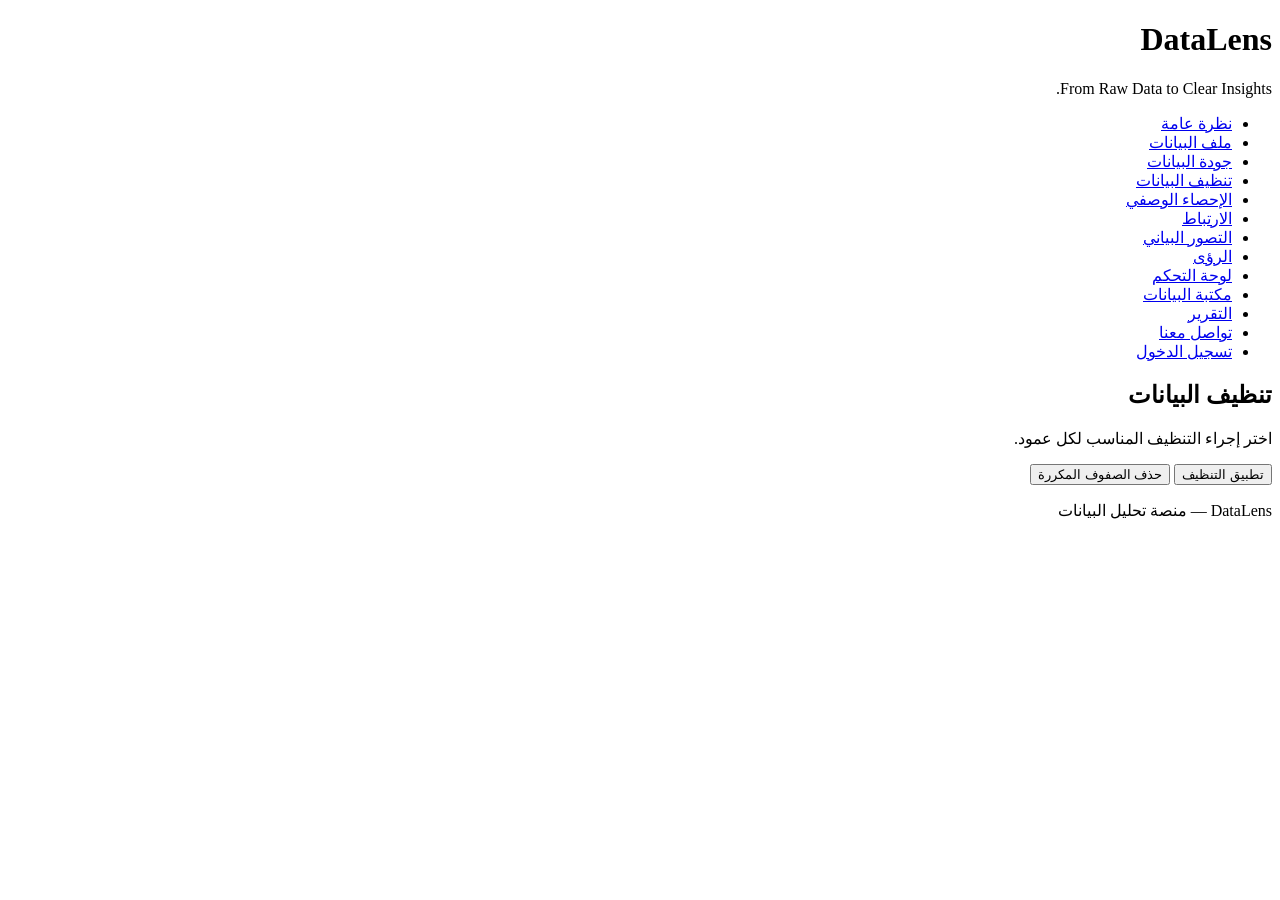
==== cleaning.html @ aa925f2c "Add files via upload" ====
<!doctype html>
<html lang="ar" dir="rtl">
<head>
  <meta charset="utf-8">
  <meta name="viewport" content="width=device-width, initial-scale=1">
  <title>DataLens — تنظيف البيانات</title>
</head>
<body>
  <header>
    <h1>DataLens</h1>
    <p>From Raw Data to Clear Insights.</p>
    <nav>
      <ul>
        <li><a href="overview.html">نظرة عامة</a></li>
        <li><a href="profile.html">ملف البيانات</a></li>
        <li><a href="quality.html">جودة البيانات</a></li>
        <li><a href="cleaning.html">تنظيف البيانات</a></li>
        <li><a href="statistics.html">الإحصاء الوصفي</a></li>
        <li><a href="correlation.html">الارتباط</a></li>
        <li><a href="visualization.html">التصور البياني</a></li>
        <li><a href="insights.html">الرؤى</a></li>
        <li><a href="dashboard.html">لوحة التحكم</a></li>
        <li><a href="datasets.html">مكتبة البيانات</a></li>
        <li><a href="report.html">التقرير</a></li>
        <li><a href="contact.html">تواصل معنا</a></li>
        <li><a href="login.html">تسجيل الدخول</a></li>
      </ul>
    </nav>
  </header>

  <main>
    <h2>تنظيف البيانات</h2>
    <section>
      <p>اختر إجراء التنظيف المناسب لكل عمود.</p>
      <button type="button">تطبيق التنظيف</button>
      <button type="button">حذف الصفوف المكررة</button>
    </section>
  </main>

  <footer>
    <p>DataLens — منصة تحليل البيانات</p>
  </footer>
</body>
</html>
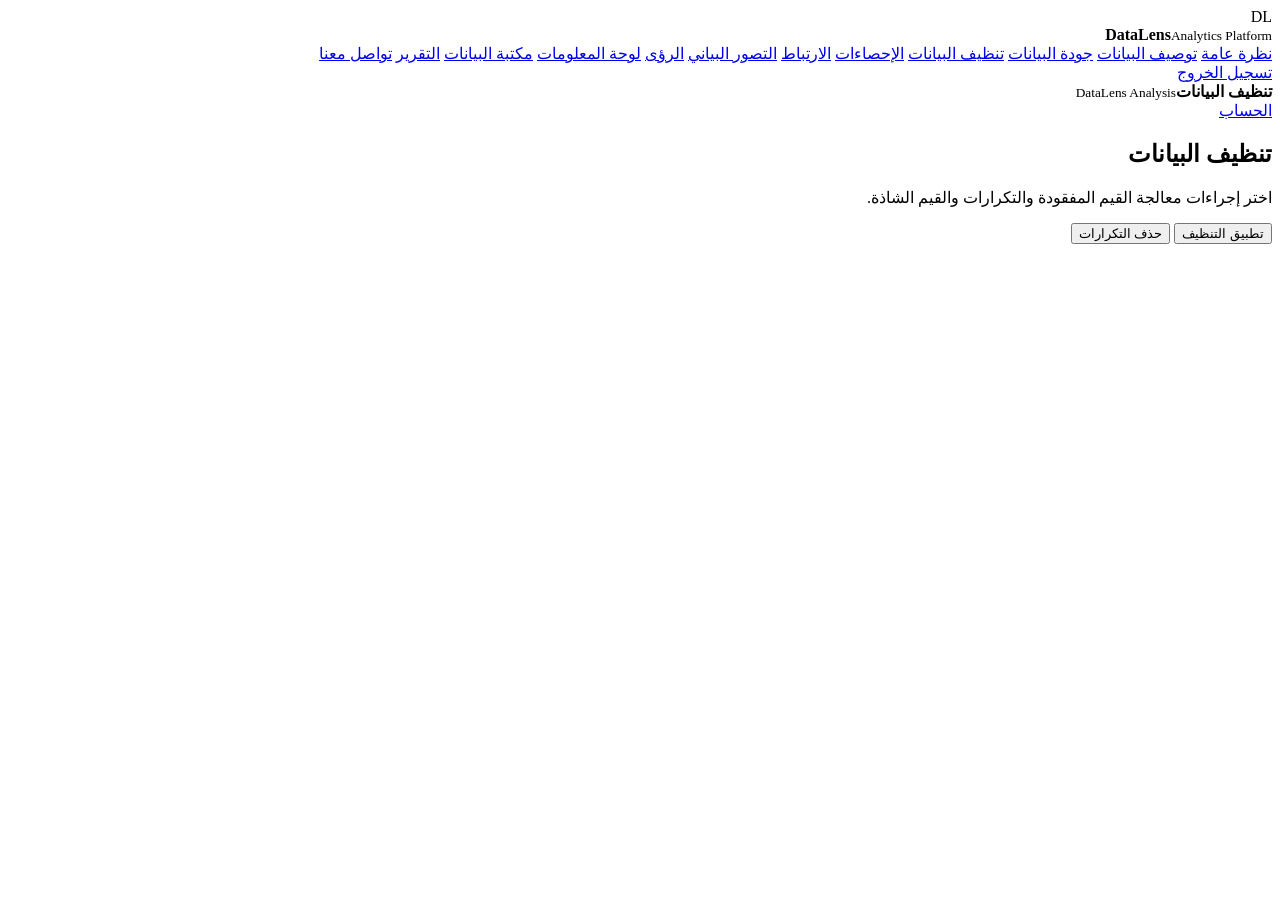
==== commit 0eac229b: "Add files via upload" ====
--- a/cleaning.html
+++ b/cleaning.html
@@ -1,44 +1,31 @@
 <!doctype html>
 <html lang="ar" dir="rtl">
 <head>
-  <meta charset="utf-8">
-  <meta name="viewport" content="width=device-width, initial-scale=1">
-  <title>DataLens — تنظيف البيانات</title>
+<meta charset="utf-8"><meta name="viewport" content="width=device-width,initial-scale=1">
+<title>DataLens — تنظيف البيانات</title>
+<link rel="stylesheet" href="css/style.css">
 </head>
 <body>
-  <header>
-    <h1>DataLens</h1>
-    <p>From Raw Data to Clear Insights.</p>
-    <nav>
-      <ul>
-        <li><a href="overview.html">نظرة عامة</a></li>
-        <li><a href="profile.html">ملف البيانات</a></li>
-        <li><a href="quality.html">جودة البيانات</a></li>
-        <li><a href="cleaning.html">تنظيف البيانات</a></li>
-        <li><a href="statistics.html">الإحصاء الوصفي</a></li>
-        <li><a href="correlation.html">الارتباط</a></li>
-        <li><a href="visualization.html">التصور البياني</a></li>
-        <li><a href="insights.html">الرؤى</a></li>
-        <li><a href="dashboard.html">لوحة التحكم</a></li>
-        <li><a href="datasets.html">مكتبة البيانات</a></li>
-        <li><a href="report.html">التقرير</a></li>
-        <li><a href="contact.html">تواصل معنا</a></li>
-        <li><a href="login.html">تسجيل الدخول</a></li>
-      </ul>
-    </nav>
-  </header>
-
-  <main>
-    <h2>تنظيف البيانات</h2>
-    <section>
-      <p>اختر إجراء التنظيف المناسب لكل عمود.</p>
-      <button type="button">تطبيق التنظيف</button>
-      <button type="button">حذف الصفوف المكررة</button>
-    </section>
-  </main>
-
-  <footer>
-    <p>DataLens — منصة تحليل البيانات</p>
-  </footer>
-</body>
-</html>
+<section class="shell">
+<aside class="sidebar">
+<div class="brand"><span class="logo">DL</span><div><b>DataLens</b><small>Analytics Platform</small></div></div>
+<nav><a class="" href="overview.html">نظرة عامة</a>
+<a class="" href="profile.html">توصيف البيانات</a>
+<a class="" href="quality.html">جودة البيانات</a>
+<a class="active" href="cleaning.html">تنظيف البيانات</a>
+<a class="" href="statistics.html">الإحصاءات</a>
+<a class="" href="correlation.html">الارتباط</a>
+<a class="" href="visualization.html">التصور البياني</a>
+<a class="" href="insights.html">الرؤى</a>
+<a class="" href="dashboard.html">لوحة المعلومات</a>
+<a class="" href="datasets.html">مكتبة البيانات</a>
+<a class="" href="report.html">التقرير</a>
+<a class="" href="contact.html">تواصل معنا</a></nav>
+<a class="danger ghost" href="login.html">تسجيل الخروج</a>
+</aside>
+<main class="main">
+<header><div><strong>تنظيف البيانات</strong><small>DataLens Analysis</small></div><div class="header-actions"><a class="ghost" href="login.html">الحساب</a></div></header>
+<div class="content"><div class="card"><h2>تنظيف البيانات</h2><p class="muted">اختر إجراءات معالجة القيم المفقودة والتكرارات والقيم الشاذة.</p><button class="primary">تطبيق التنظيف</button> <button class="ghost">حذف التكرارات</button></div></div>
+</main>
+</section>
+</body></html>
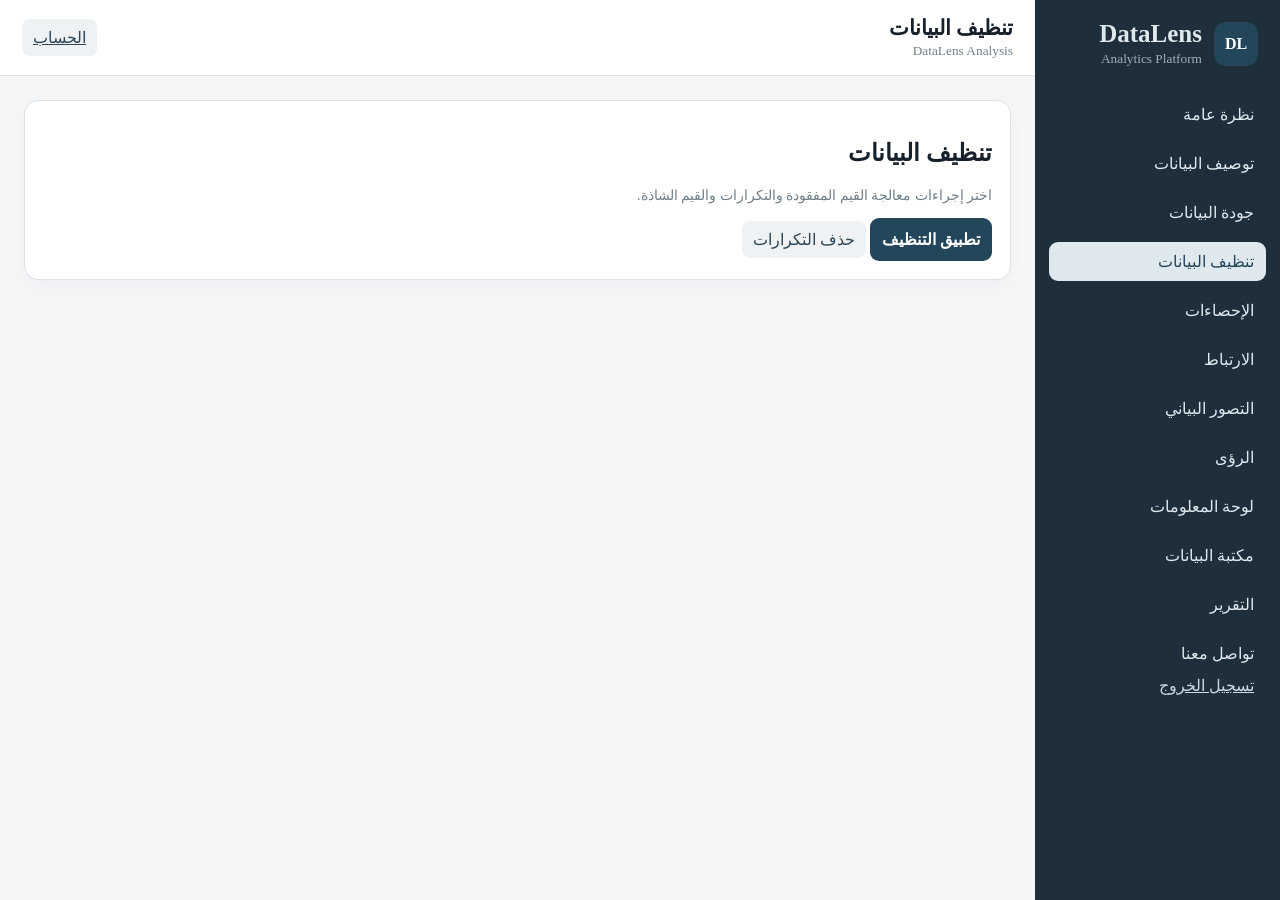
==== commit 54118318: "Fix stylesheet link in cleaning.html" ====
--- a/cleaning.html
+++ b/cleaning.html
@@ -3,7 +3,7 @@
 <head>
 <meta charset="utf-8"><meta name="viewport" content="width=device-width,initial-scale=1">
 <title>DataLens — تنظيف البيانات</title>
-<link rel="stylesheet" href="css/style.css">
+<link rel="stylesheet" href="style.css">
 </head>
 <body>
 <section class="shell">
@@ -28,4 +28,4 @@
 <div class="content"><div class="card"><h2>تنظيف البيانات</h2><p class="muted">اختر إجراءات معالجة القيم المفقودة والتكرارات والقيم الشاذة.</p><button class="primary">تطبيق التنظيف</button> <button class="ghost">حذف التكرارات</button></div></div>
 </main>
 </section>
-</body></html>+</body></html>
--- a/style.css
+++ b/style.css
@@ -0,0 +1,511 @@
+/* ============================================================
+   1) إعادة الضبط الأساسية (Reset & Base)
+   ============================================================ */
+*{
+  box-sizing:border-box
+}
+html,body{
+  margin:0;
+  min-height:100%;
+  font-family:"Times New Roman",serif;
+  background:#f4f6f8;
+  color:#17212b;
+  overflow-x:hidden
+}
+button,input,select,textarea{
+  font:inherit
+}
+button{
+  cursor:pointer;
+  border:0
+}
+.hidden{
+  display:none!important
+}
+
+/* ============================================================
+   2) صفحة تسجيل الدخول / إنشاء الحساب (Auth Page)
+   بطاقة مقسومة إلى لوحتين: هوية بصرية يمين + نموذج يسار
+   (على الموبايل تتحول إلى عمود واحد)
+   ============================================================ */
+.auth-page{
+  min-height:100vh;
+  display:grid;
+  place-items:center;
+  padding:clamp(14px,4vw,32px);
+  background:#e9eef2
+}
+.auth-card{
+  width:min(820px,100%);
+  display:grid;
+  grid-template-columns:1fr 1.25fr;
+  background:#fff;
+  border:1px solid #d8dee4;
+  border-radius:20px;
+  overflow:hidden;
+  box-shadow:0 20px 60px #17212b1f
+}
+
+/* اللوحة اليمنى/اليسرى: الهوية البصرية والوصف */
+.auth-visual{
+  background:#1e2f3b;
+  color:#dfe8ed;
+  padding:clamp(24px,4vw,42px);
+  display:flex;
+  flex-direction:column;
+  justify-content:center;
+  gap:18px;
+  position:relative
+}
+.auth-visual:before{
+  content:"";
+  position:absolute;
+  inset:0;
+  background:
+    radial-gradient(circle at 20% 15%,#ffffff14,transparent 45%),
+    radial-gradient(circle at 85% 85%,#ffffff10,transparent 40%)
+}
+.auth-visual .logo{
+  width:52px;
+  height:52px;
+  font-size:19px
+}
+.auth-visual b{
+  display:block;
+  font-size:clamp(21px,3vw,26px);
+  position:relative
+}
+.auth-visual p{
+  color:#aebac2;
+  line-height:1.7;
+  margin:0;
+  position:relative
+}
+.auth-visual ul{
+  margin:6px 0 0;
+  padding:0;
+  list-style:none;
+  display:grid;
+  gap:10px;
+  position:relative
+}
+.auth-visual li{
+  display:flex;
+  align-items:center;
+  gap:10px;
+  color:#cbd8df;
+  font-size:14px
+}
+.auth-visual li:before{
+  content:"";
+  width:6px;
+  height:6px;
+  border-radius:50%;
+  background:#7fa3b8;
+  flex-shrink:0
+}
+
+/* لوحة النموذج */
+.auth-form-panel{
+  padding:clamp(24px,4vw,42px);
+  display:flex;
+  flex-direction:column;
+  min-width:0
+}
+.auth-toolbar{
+  display:flex;
+  justify-content:flex-end;
+  gap:8px;
+  margin-bottom:22px
+}
+.auth-toolbar button{
+  padding:7px 12px;
+  font-size:13px
+}
+.brand{display:flex;
+       align-items:center;
+       gap:12px
+      }
+.brand b{
+  display:block;
+  font-size:clamp(20px,3vw,25px)
+}
+.brand small{
+  display:block;
+  color:#6c7883;
+  margin-top:3px
+}
+.logo{
+  width:44px;
+  height:44px;
+  border-radius:12px;
+  background:#24465b;
+  color:#fff;
+  display:grid;
+  place-items:center;
+  font-weight:bold;
+  flex-shrink:0
+}
+.auth-tabs{
+  display:flex;
+  margin:6px 0 20px;
+  border-bottom:1px solid #ddd
+}
+.auth-tabs button{
+  background:none;
+  padding:12px 18px;
+  color:#68737c
+}
+.auth-tabs button.active{
+  color:#24465b;
+  border-bottom:2px solid #24465b
+}
+
+/* ============================================================
+   3) عناصر النماذج (Forms & Inputs)
+   ============================================================ */
+form{
+  display:grid;
+  gap:14px
+}
+label{
+  display:grid;
+  gap:6px;
+  font-weight:bold
+}
+input,select,textarea{
+  width:100%;
+  padding:11px 12px;
+  border:1px solid #ccd4da;
+  border-radius:9px;
+  background:#fff;
+  color:inherit;
+  outline:none;
+  font-size:16px
+}
+input:focus,select:focus,textarea:focus{
+  border-color:#53758a;
+  box-shadow:0 0 0 3px #53758a18
+}
+.primary{
+  background:#24465b;
+  color:#fff;
+  padding:12px;
+  border-radius:9px;
+  font-weight:bold
+}
+.muted{
+  color:#71808a;
+  font-size:14px
+}
+
+/* ============================================================
+   4) الهيكل العام للتطبيق (App Shell: Sidebar + Main)
+   ============================================================ */
+.shell{
+  min-height:100vh;
+  display:flex
+}
+.sidebar{
+  width:245px;
+  max-width:80vw;
+  background:#1e2f3b;
+  color:#dfe8ed;
+  padding:20px 14px;
+  position:fixed;
+  inset:0 0 0 auto;
+  z-index:20;
+  overflow:auto
+}
+.sidebar .brand{
+  margin:0 8px 25px
+}
+.sidebar .brand small{
+  color:#9fb0ba
+}
+.sidebar nav{
+  display:grid;
+  gap:4px
+}
+.sidebar nav button,.sidebar .ghost{
+  background:transparent;
+  color:#cbd8df;
+  text-align:left;
+  padding:11px 12px;
+  border-radius:8px;
+  width:100%
+}
+.sidebar nav button.active,
+.sidebar nav button:hover{
+  background:#2d4656;
+  color:#ffffff
+}
+.sidebar .danger{
+  margin-top:20px
+}
+.main{
+  margin-right:245px;
+  width:calc(100% - 245px);
+  min-width:0
+}
+
+/* ============================================================
+   5) الترويسة العلوية (Header)
+   ============================================================ */
+header{
+  height:76px;
+  background:#fff;
+  border-bottom:1px solid #dce2e6;
+  display:flex;
+  align-items:center;
+  gap:16px;
+  padding:12px 22px;
+  position:sticky;
+  top:0;
+  z-index:10
+}
+header>div:first-of-type{flex:1;min-width:0}
+header strong{
+  display:block;
+  font-size:clamp(17px,2.2vw,21px);
+  white-space:nowrap;
+  overflow:hidden;
+  text-overflow:ellipsis
+}
+header small{
+  color:#73808a
+}
+.header-actions{
+  display:flex;
+  align-items:center;
+  gap:7px;
+  flex-shrink:0
+}
+.ghost{
+  background:#eef2f4;
+  color:#304553;
+  padding:9px 11px;
+  border-radius:8px
+}
+.upload-mini{
+  background:#24465b;
+  color:#fff;
+  padding:9px 12px;
+  border-radius:8px;
+  cursor:pointer
+}
+.upload-mini input{
+  display:none
+}
+.icon{
+  display:none;
+  background:transparent;
+  font-size:22px
+}
+
+/* ============================================================
+   6) منطقة المحتوى الرئيسية (Content & Hero)
+   ============================================================ */
+.content{
+  padding:clamp(14px,3vw,24px);
+  max-width:1500px;
+  margin:auto
+}
+.hero{
+  background:#fff;
+  border:1px solid #dce2e6;
+  border-radius:16px;
+  padding:clamp(16px,3vw,24px);
+  margin-bottom:18px
+}
+.hero h1{
+  margin:0 0 7px;
+  font-size:clamp(22px,4vw,30px)
+}
+
+/* ============================================================
+   7) الشبكة والبطاقات والمقاييس (Grid, Cards & Metrics)
+   ============================================================ */
+.grid{display:grid;grid-template-columns:repeat(auto-fit,minmax(200px,1fr));gap:14px}
+.card{background:#fff;border:1px solid #dce2e6;border-radius:14px;padding:18px;box-shadow:0 5px 18px #18273308;min-width:0}
+.metric .value{font-size:clamp(22px,3vw,28px);font-weight:bold;margin-top:8px}
+.metric .label{color:#6c7983}
+.section-title{display:flex;align-items:center;justify-content:space-between;gap:8px;flex-wrap:wrap;margin:20px 0 10px}
+.section-title h2{margin:0;font-size:20px}
+
+/* ============================================================
+   8) الجداول والشارات (Tables & Badges)
+   ============================================================ */
+.table-wrap{overflow-x:auto;-webkit-overflow-scrolling:touch;border:1px solid #dce2e6;border-radius:12px;background:#fff}
+.data-table,.corr-table{width:100%;border-collapse:collapse;min-width:680px}
+.data-table th,.data-table td,.corr-table th,.corr-table td{padding:10px 12px;border-bottom:1px solid #e7ebee;text-align:right}
+.data-table th,.corr-table th{background:#f1f4f6}
+.badge{display:inline-block;padding:4px 8px;border-radius:999px;font-size:13px}
+.good{background:#dcefe4;color:#21633c}
+.warn{background:#fff0cc;color:#815b08}
+.bad{background:#f8dddd;color:#8b3030}
+
+/* ============================================================
+   9) عناصر متفرقة: أزرار، حلقة الجودة، الرسوم، الصندوق (Misc Components)
+   ============================================================ */
+.actions{display:flex;gap:8px;flex-wrap:wrap}
+.quality-ring{width:150px;height:150px;max-width:100%;border-radius:50%;display:grid;place-items:center;background:conic-gradient(#3d7658 var(--score),#e4e9ec 0);position:relative}
+.quality-ring:after{content:"";position:absolute;width:112px;height:112px;background:#fff;border-radius:50%}
+.quality-ring strong{position:relative;z-index:1;font-size:30px}
+.chart-card{min-height:340px}
+.chart-box{height:290px;position:relative;max-width:100%}
+.chart-box.large{height:380px}
+.two{display:grid;grid-template-columns:1fr 1fr;gap:16px}
+.three{display:grid;grid-template-columns:repeat(3,1fr);gap:14px}
+.form-grid{display:grid;grid-template-columns:repeat(3,1fr);gap:12px}
+.insight{border-left:4px solid #53758a;padding:14px;background:#f8fafb;border-radius:8px;margin-bottom:9px}
+.rtl .insight{border-left:0;border-right:4px solid #53758a}
+.heatmap td{min-width:70px;text-align:center}
+.contact-card{max-width:700px}
+.danger{background:#f8dddd;color:#8b3030;padding:9px 11px;border-radius:8px}
+.data-table td.actions{display:flex;gap:6px;flex-wrap:wrap;border-bottom:1px solid #e7ebee}
+.toast{position:fixed;right:20px;bottom:20px;left:20px;margin:auto;max-width:320px;background:#233b4b;color:#fff;padding:12px 16px;border-radius:9px;transform:translateY(100px);opacity:0;transition:.25s;z-index:100}
+.toast.show{transform:none;opacity:1}
+.print-only{display:none}
+img,svg,video,canvas{max-width:100%;height:auto}
+
+/* ============================================================
+   10) الوضع الداكن (Dark Mode)
+   ============================================================ */
+.dark{background:#12191f;color:#e7edf1}
+.dark .auth-page{background:#10171c}
+.dark .auth-card,.dark .hero,.dark .card,.dark .table-wrap,.dark header{background:#19232b;border-color:#2b3a43}
+.dark .auth-visual{background:#101820}
+.dark input,.dark select,.dark textarea{background:#121a20;color:#e7edf1;border-color:#354650}
+.dark .data-table th,.dark .corr-table th{background:#22313b}
+.dark .data-table td,.dark .corr-table td{border-color:#293840}
+.dark .danger{background:#3a2323;color:#f3a9a9}
+.dark .muted,.dark header small,.dark .metric .label{color:#9daab2}
+.dark .ghost{background:#24343f;color:#dce6eb}
+.dark .insight{background:#202d35}
+.dark .quality-ring:after{background:#19232b}
+.dark .sidebar{background:#0f1a21}
+.dark .auth-tabs{border-color:#33424b}
+.dark .auth-tabs button{color:#aebbc3}
+.dark .content{color:#e7edf1}
+
+/* ============================================================
+   11) الاستجابة للشاشات المختلفة (Responsive Breakpoints)
+   شاشات كبيرة جدًا / ديسكتوب واسع / لابتوب / تابلت أفقي / تابلت وموبايل كبير / موبايل صغير
+   ============================================================ */
+
+/* شاشات واسعة جدًا (ديسكتوب كبير / TV) — يمنع تمدد المحتوى بشكل مبالغ فيه */
+@media(min-width:1600px){
+  .content{max-width:1700px}
+}
+
+/* لابتوب صغير وتابلت أفقي */
+@media(max-width:1050px){.grid{grid-template-columns:repeat(2,1fr)}
+                         .two{grid-template-columns:1fr}
+                         .form-grid,.three{grid-template-columns:1fr 1fr}
+                         .header-actions{gap:4px}
+                         .header-actions .ghost:nth-last-child(1){display:none}}
+
+/* تابلت (عمودي) — نطاق وسيط بين اللابتوب والموبايل */
+@media(max-width:900px){
+  .sidebar{width:210px}
+  .main{margin-right:210px;width:calc(100% - 210px)}
+  .form-grid,.three{grid-template-columns:1fr}
+  .hero h1{font-size:clamp(20px,3.5vw,26px)}
+}
+
+/* موبايل وتابلت صغير */
+@media(max-width:760px){.sidebar{transform:translateX(110%);right:0;left:auto;width:260px;transition:.25s}
+                        .sidebar.open{transform:none}
+                        .main{margin:0;width:100%}
+                        .icon{display:block}
+                        .header-actions{margin-left:auto}
+                        .header-actions .upload-mini,.header-actions #sampleBtn{display:none}
+                        .content{padding:14px}
+                        .grid,.form-grid,.three{grid-template-columns:1fr}
+                        header{padding:10px 14px}
+                        .hero h1{font-size:24px}
+                        .quality-ring{margin:auto}
+                        .sidebar nav button{text-align:right}
+                        .sidebar .ghost{text-align:right}}
+
+/* بطاقة تسجيل الدخول تترص عمود واحد على الموبايل */
+@media(max-width:640px){
+  .auth-card{grid-template-columns:1fr}
+  .auth-visual{padding:26px;gap:12px}
+  .auth-visual ul{display:none}
+}
+
+/* موبايل صغير جدًا (أقل من 380px) */
+@media(max-width:380px){
+  .header-actions .ghost{padding:8px}
+  .hero{padding:14px}
+  .card{padding:12px}
+}
+
+/* أجهزة اللمس — تكبير مساحة الأزرار لسهولة الضغط بالإصبع */
+@media(hover:none) and (pointer:coarse){
+  .sidebar nav button,.ghost,.upload-mini,.primary,.auth-tabs button{
+    min-height:44px
+  }
+}
+
+/* ============================================================
+   12) وضع الطباعة (Print Mode)
+   ============================================================ */
+@media print{.sidebar,header{display:none!important}
+             .main{margin:0;width:100%}
+             .content{padding:0}
+             .print-only{display:block}
+             .no-print{display:none!important}
+             .card,.hero{box-shadow:none;border:1px solid #bbb}}
+
+/* ============================================================
+   13) تعديلات اتجاه اليسار لليمين LTR
+   نفس ترتيب ظهور العناصر المقابلة لها في الأقسام أعلاه:
+   الشريط الجانبي (4) ثم الرئيسي (4) ثم أزرار التنقل (4)
+   ثم الجداول (8) ثم صندوق الملاحظة insight (9) ثم الاستجابة (11)
+   ============================================================ */
+[dir=ltr] .sidebar{left:0;right:auto}
+[dir=ltr] .main{margin-left:245px;margin-right:0}
+[dir=ltr] .sidebar nav button{text-align:left}
+[dir=ltr] .data-table th,[dir=ltr] .data-table td,
+[dir=ltr] .corr-table th,[dir=ltr] .corr-table td{text-align:left}
+[dir=ltr] .insight{border-left:4px solid #53758a;border-right:0}
+@media(max-width:900px){
+  [dir=ltr] .main{margin-left:210px;margin-right:0}
+}
+@media(max-width:760px){[dir=ltr] .main{margin:0}
+                        [dir=ltr] .sidebar{left:0;right:auto;transform:translateX(-110%)}
+                        [dir=ltr] .sidebar.open{transform:none}}
+
+
+/* Stage 2: static multi-page HTML navigation */
+.sidebar nav a{
+  display:block;
+  width:100%;
+  text-decoration:none;
+  color:inherit;
+  padding:10px 12px;
+  border-radius:9px;
+  margin:3px 0;
+}
+.sidebar nav a:hover,.sidebar nav a.active{
+  background:#dfe8ed;
+  color:#24465b;
+}
+.dark .sidebar nav a:hover,.dark .sidebar nav a.active{
+  background:#243743;
+  color:#fff;
+}
+.static-placeholder{
+  min-height:180px;
+  display:grid;
+  place-items:center;
+  text-align:center;
+}
+.auth-switch{
+  margin-top:14px;
+  text-align:center;
+}
+.auth-switch a{color:#24465b;font-weight:bold}
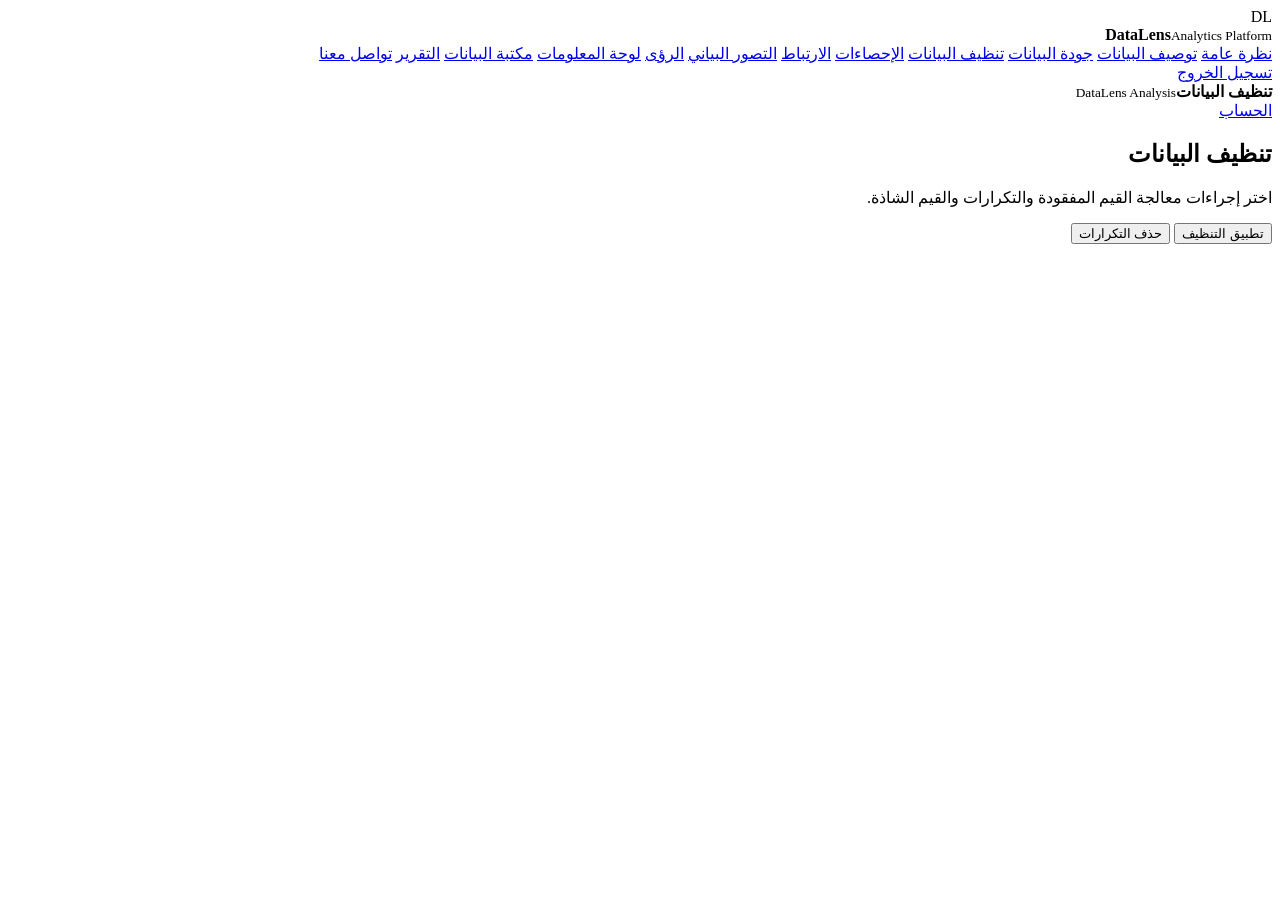
==== commit 974aaafd: "Add files via upload" ====
--- a/cleaning.html
+++ b/cleaning.html
@@ -3,7 +3,7 @@
 <head>
 <meta charset="utf-8"><meta name="viewport" content="width=device-width,initial-scale=1">
 <title>DataLens — تنظيف البيانات</title>
-<link rel="stylesheet" href="style.css">
+<link rel="stylesheet" href="css/style.css">
 </head>
 <body>
 <section class="shell">
@@ -28,4 +28,4 @@
 <div class="content"><div class="card"><h2>تنظيف البيانات</h2><p class="muted">اختر إجراءات معالجة القيم المفقودة والتكرارات والقيم الشاذة.</p><button class="primary">تطبيق التنظيف</button> <button class="ghost">حذف التكرارات</button></div></div>
 </main>
 </section>
-</body></html>
+</body></html>
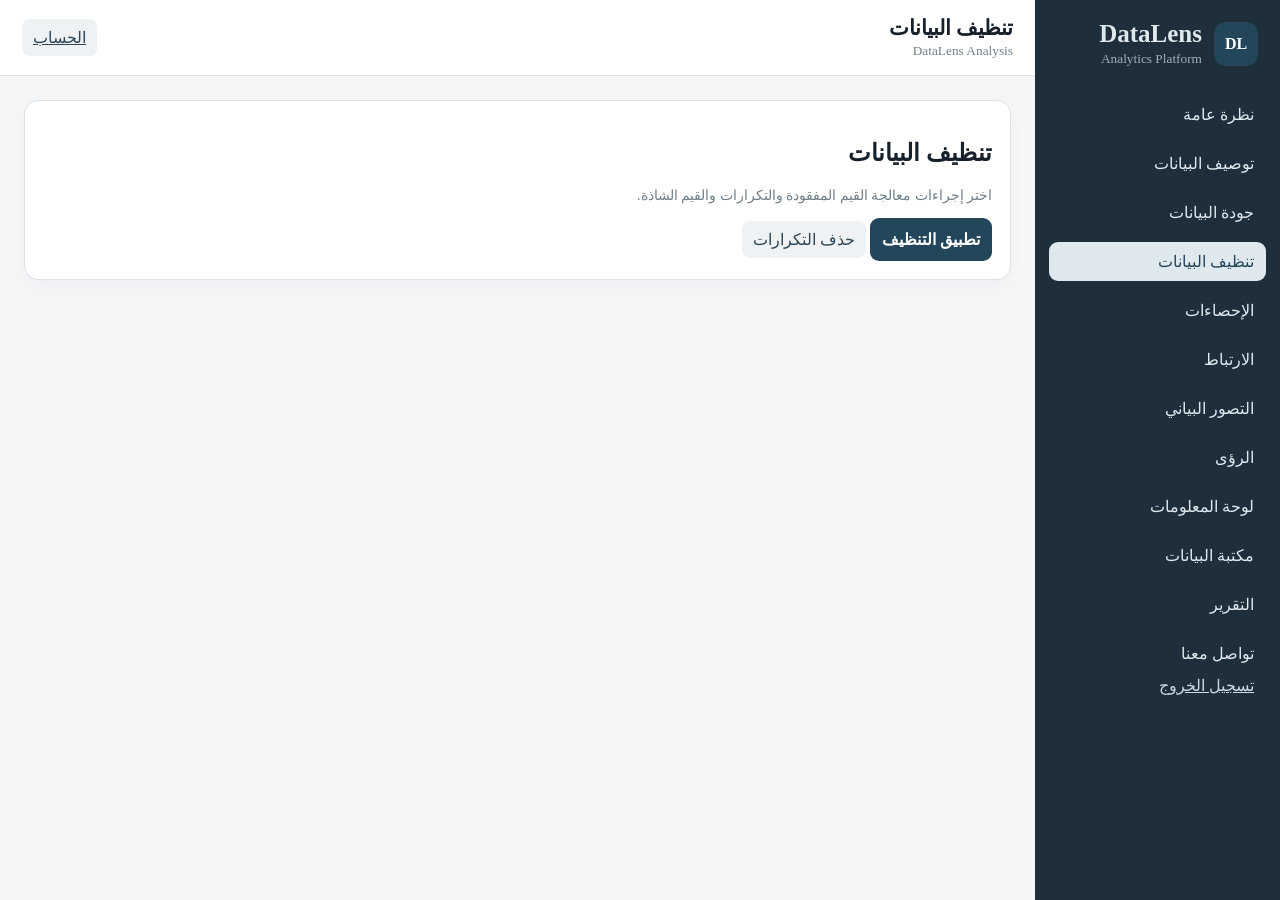
==== commit f1c9553e: "Refactor HTML structure and improve formatting" ====
--- a/cleaning.html
+++ b/cleaning.html
@@ -8,7 +8,11 @@
 <body>
 <section class="shell">
 <aside class="sidebar">
-<div class="brand"><span class="logo">DL</span><div><b>DataLens</b><small>Analytics Platform</small></div></div>
+<div class="brand">
+  <span class="logo">DL</span>
+  <div><b>DataLens</b><small>Analytics Platform</small>
+  </div>
+</div>
 <nav><a class="" href="overview.html">نظرة عامة</a>
 <a class="" href="profile.html">توصيف البيانات</a>
 <a class="" href="quality.html">جودة البيانات</a>
@@ -24,8 +28,24 @@
 <a class="danger ghost" href="login.html">تسجيل الخروج</a>
 </aside>
 <main class="main">
-<header><div><strong>تنظيف البيانات</strong><small>DataLens Analysis</small></div><div class="header-actions"><a class="ghost" href="login.html">الحساب</a></div></header>
-<div class="content"><div class="card"><h2>تنظيف البيانات</h2><p class="muted">اختر إجراءات معالجة القيم المفقودة والتكرارات والقيم الشاذة.</p><button class="primary">تطبيق التنظيف</button> <button class="ghost">حذف التكرارات</button></div></div>
+<header>
+  <div>
+    <strong>تنظيف البيانات</strong><small>DataLens Analysis</small>
+  </div>
+  <div class="header-actions">
+    <a class="ghost" href="login.html">الحساب</a>
+  </div>
+</header>
+<div class="content">
+  <div class="card">
+    <h2>تنظيف البيانات</h2>
+    <p class="muted">اختر إجراءات معالجة القيم المفقودة والتكرارات والقيم الشاذة.</p>
+    <button class="primary">تطبيق التنظيف</button> 
+    <button class="ghost">حذف التكرارات</button>
+  </div>
+</div>
 </main>
 </section>
-</body></html>+  <script src="js/script.js"></script>
+</body>
+</html>
--- a/css/style.css
+++ b/css/style.css
@@ -0,0 +1,511 @@
+/* ============================================================
+   1) إعادة الضبط الأساسية (Reset & Base)
+   ============================================================ */
+*{
+  box-sizing:border-box
+}
+html,body{
+  margin:0;
+  min-height:100%;
+  font-family:"Times New Roman",serif;
+  background:#f4f6f8;
+  color:#17212b;
+  overflow-x:hidden
+}
+button,input,select,textarea{
+  font:inherit
+}
+button{
+  cursor:pointer;
+  border:0
+}
+.hidden{
+  display:none!important
+}
+
+/* ============================================================
+   2) صفحة تسجيل الدخول / إنشاء الحساب (Auth Page)
+   بطاقة مقسومة إلى لوحتين: هوية بصرية يمين + نموذج يسار
+   (على الموبايل تتحول إلى عمود واحد)
+   ============================================================ */
+.auth-page{
+  min-height:100vh;
+  display:grid;
+  place-items:center;
+  padding:clamp(14px,4vw,32px);
+  background:#e9eef2
+}
+.auth-card{
+  width:min(820px,100%);
+  display:grid;
+  grid-template-columns:1fr 1.25fr;
+  background:#fff;
+  border:1px solid #d8dee4;
+  border-radius:20px;
+  overflow:hidden;
+  box-shadow:0 20px 60px #17212b1f
+}
+
+/* اللوحة اليمنى/اليسرى: الهوية البصرية والوصف */
+.auth-visual{
+  background:#1e2f3b;
+  color:#dfe8ed;
+  padding:clamp(24px,4vw,42px);
+  display:flex;
+  flex-direction:column;
+  justify-content:center;
+  gap:18px;
+  position:relative
+}
+.auth-visual:before{
+  content:"";
+  position:absolute;
+  inset:0;
+  background:
+    radial-gradient(circle at 20% 15%,#ffffff14,transparent 45%),
+    radial-gradient(circle at 85% 85%,#ffffff10,transparent 40%)
+}
+.auth-visual .logo{
+  width:52px;
+  height:52px;
+  font-size:19px
+}
+.auth-visual b{
+  display:block;
+  font-size:clamp(21px,3vw,26px);
+  position:relative
+}
+.auth-visual p{
+  color:#aebac2;
+  line-height:1.7;
+  margin:0;
+  position:relative
+}
+.auth-visual ul{
+  margin:6px 0 0;
+  padding:0;
+  list-style:none;
+  display:grid;
+  gap:10px;
+  position:relative
+}
+.auth-visual li{
+  display:flex;
+  align-items:center;
+  gap:10px;
+  color:#cbd8df;
+  font-size:14px
+}
+.auth-visual li:before{
+  content:"";
+  width:6px;
+  height:6px;
+  border-radius:50%;
+  background:#7fa3b8;
+  flex-shrink:0
+}
+
+/* لوحة النموذج */
+.auth-form-panel{
+  padding:clamp(24px,4vw,42px);
+  display:flex;
+  flex-direction:column;
+  min-width:0
+}
+.auth-toolbar{
+  display:flex;
+  justify-content:flex-end;
+  gap:8px;
+  margin-bottom:22px
+}
+.auth-toolbar button{
+  padding:7px 12px;
+  font-size:13px
+}
+.brand{display:flex;
+       align-items:center;
+       gap:12px
+      }
+.brand b{
+  display:block;
+  font-size:clamp(20px,3vw,25px)
+}
+.brand small{
+  display:block;
+  color:#6c7883;
+  margin-top:3px
+}
+.logo{
+  width:44px;
+  height:44px;
+  border-radius:12px;
+  background:#24465b;
+  color:#fff;
+  display:grid;
+  place-items:center;
+  font-weight:bold;
+  flex-shrink:0
+}
+.auth-tabs{
+  display:flex;
+  margin:6px 0 20px;
+  border-bottom:1px solid #ddd
+}
+.auth-tabs button{
+  background:none;
+  padding:12px 18px;
+  color:#68737c
+}
+.auth-tabs button.active{
+  color:#24465b;
+  border-bottom:2px solid #24465b
+}
+
+/* ============================================================
+   3) عناصر النماذج (Forms & Inputs)
+   ============================================================ */
+form{
+  display:grid;
+  gap:14px
+}
+label{
+  display:grid;
+  gap:6px;
+  font-weight:bold
+}
+input,select,textarea{
+  width:100%;
+  padding:11px 12px;
+  border:1px solid #ccd4da;
+  border-radius:9px;
+  background:#fff;
+  color:inherit;
+  outline:none;
+  font-size:16px
+}
+input:focus,select:focus,textarea:focus{
+  border-color:#53758a;
+  box-shadow:0 0 0 3px #53758a18
+}
+.primary{
+  background:#24465b;
+  color:#fff;
+  padding:12px;
+  border-radius:9px;
+  font-weight:bold
+}
+.muted{
+  color:#71808a;
+  font-size:14px
+}
+
+/* ============================================================
+   4) الهيكل العام للتطبيق (App Shell: Sidebar + Main)
+   ============================================================ */
+.shell{
+  min-height:100vh;
+  display:flex
+}
+.sidebar{
+  width:245px;
+  max-width:80vw;
+  background:#1e2f3b;
+  color:#dfe8ed;
+  padding:20px 14px;
+  position:fixed;
+  inset:0 0 0 auto;
+  z-index:20;
+  overflow:auto
+}
+.sidebar .brand{
+  margin:0 8px 25px
+}
+.sidebar .brand small{
+  color:#9fb0ba
+}
+.sidebar nav{
+  display:grid;
+  gap:4px
+}
+.sidebar nav button,.sidebar .ghost{
+  background:transparent;
+  color:#cbd8df;
+  text-align:left;
+  padding:11px 12px;
+  border-radius:8px;
+  width:100%
+}
+.sidebar nav button.active,
+.sidebar nav button:hover{
+  background:#2d4656;
+  color:#ffffff
+}
+.sidebar .danger{
+  margin-top:20px
+}
+.main{
+  margin-right:245px;
+  width:calc(100% - 245px);
+  min-width:0
+}
+
+/* ============================================================
+   5) الترويسة العلوية (Header)
+   ============================================================ */
+header{
+  height:76px;
+  background:#fff;
+  border-bottom:1px solid #dce2e6;
+  display:flex;
+  align-items:center;
+  gap:16px;
+  padding:12px 22px;
+  position:sticky;
+  top:0;
+  z-index:10
+}
+header>div:first-of-type{flex:1;min-width:0}
+header strong{
+  display:block;
+  font-size:clamp(17px,2.2vw,21px);
+  white-space:nowrap;
+  overflow:hidden;
+  text-overflow:ellipsis
+}
+header small{
+  color:#73808a
+}
+.header-actions{
+  display:flex;
+  align-items:center;
+  gap:7px;
+  flex-shrink:0
+}
+.ghost{
+  background:#eef2f4;
+  color:#304553;
+  padding:9px 11px;
+  border-radius:8px
+}
+.upload-mini{
+  background:#24465b;
+  color:#fff;
+  padding:9px 12px;
+  border-radius:8px;
+  cursor:pointer
+}
+.upload-mini input{
+  display:none
+}
+.icon{
+  display:none;
+  background:transparent;
+  font-size:22px
+}
+
+/* ============================================================
+   6) منطقة المحتوى الرئيسية (Content & Hero)
+   ============================================================ */
+.content{
+  padding:clamp(14px,3vw,24px);
+  max-width:1500px;
+  margin:auto
+}
+.hero{
+  background:#fff;
+  border:1px solid #dce2e6;
+  border-radius:16px;
+  padding:clamp(16px,3vw,24px);
+  margin-bottom:18px
+}
+.hero h1{
+  margin:0 0 7px;
+  font-size:clamp(22px,4vw,30px)
+}
+
+/* ============================================================
+   7) الشبكة والبطاقات والمقاييس (Grid, Cards & Metrics)
+   ============================================================ */
+.grid{display:grid;grid-template-columns:repeat(auto-fit,minmax(200px,1fr));gap:14px}
+.card{background:#fff;border:1px solid #dce2e6;border-radius:14px;padding:18px;box-shadow:0 5px 18px #18273308;min-width:0}
+.metric .value{font-size:clamp(22px,3vw,28px);font-weight:bold;margin-top:8px}
+.metric .label{color:#6c7983}
+.section-title{display:flex;align-items:center;justify-content:space-between;gap:8px;flex-wrap:wrap;margin:20px 0 10px}
+.section-title h2{margin:0;font-size:20px}
+
+/* ============================================================
+   8) الجداول والشارات (Tables & Badges)
+   ============================================================ */
+.table-wrap{overflow-x:auto;-webkit-overflow-scrolling:touch;border:1px solid #dce2e6;border-radius:12px;background:#fff}
+.data-table,.corr-table{width:100%;border-collapse:collapse;min-width:680px}
+.data-table th,.data-table td,.corr-table th,.corr-table td{padding:10px 12px;border-bottom:1px solid #e7ebee;text-align:right}
+.data-table th,.corr-table th{background:#f1f4f6}
+.badge{display:inline-block;padding:4px 8px;border-radius:999px;font-size:13px}
+.good{background:#dcefe4;color:#21633c}
+.warn{background:#fff0cc;color:#815b08}
+.bad{background:#f8dddd;color:#8b3030}
+
+/* ============================================================
+   9) عناصر متفرقة: أزرار، حلقة الجودة، الرسوم، الصندوق (Misc Components)
+   ============================================================ */
+.actions{display:flex;gap:8px;flex-wrap:wrap}
+.quality-ring{width:150px;height:150px;max-width:100%;border-radius:50%;display:grid;place-items:center;background:conic-gradient(#3d7658 var(--score),#e4e9ec 0);position:relative}
+.quality-ring:after{content:"";position:absolute;width:112px;height:112px;background:#fff;border-radius:50%}
+.quality-ring strong{position:relative;z-index:1;font-size:30px}
+.chart-card{min-height:340px}
+.chart-box{height:290px;position:relative;max-width:100%}
+.chart-box.large{height:380px}
+.two{display:grid;grid-template-columns:1fr 1fr;gap:16px}
+.three{display:grid;grid-template-columns:repeat(3,1fr);gap:14px}
+.form-grid{display:grid;grid-template-columns:repeat(3,1fr);gap:12px}
+.insight{border-left:4px solid #53758a;padding:14px;background:#f8fafb;border-radius:8px;margin-bottom:9px}
+.rtl .insight{border-left:0;border-right:4px solid #53758a}
+.heatmap td{min-width:70px;text-align:center}
+.contact-card{max-width:700px}
+.danger{background:#f8dddd;color:#8b3030;padding:9px 11px;border-radius:8px}
+.data-table td.actions{display:flex;gap:6px;flex-wrap:wrap;border-bottom:1px solid #e7ebee}
+.toast{position:fixed;right:20px;bottom:20px;left:20px;margin:auto;max-width:320px;background:#233b4b;color:#fff;padding:12px 16px;border-radius:9px;transform:translateY(100px);opacity:0;transition:.25s;z-index:100}
+.toast.show{transform:none;opacity:1}
+.print-only{display:none}
+img,svg,video,canvas{max-width:100%;height:auto}
+
+/* ============================================================
+   10) الوضع الداكن (Dark Mode)
+   ============================================================ */
+.dark{background:#12191f;color:#e7edf1}
+.dark .auth-page{background:#10171c}
+.dark .auth-card,.dark .hero,.dark .card,.dark .table-wrap,.dark header{background:#19232b;border-color:#2b3a43}
+.dark .auth-visual{background:#101820}
+.dark input,.dark select,.dark textarea{background:#121a20;color:#e7edf1;border-color:#354650}
+.dark .data-table th,.dark .corr-table th{background:#22313b}
+.dark .data-table td,.dark .corr-table td{border-color:#293840}
+.dark .danger{background:#3a2323;color:#f3a9a9}
+.dark .muted,.dark header small,.dark .metric .label{color:#9daab2}
+.dark .ghost{background:#24343f;color:#dce6eb}
+.dark .insight{background:#202d35}
+.dark .quality-ring:after{background:#19232b}
+.dark .sidebar{background:#0f1a21}
+.dark .auth-tabs{border-color:#33424b}
+.dark .auth-tabs button{color:#aebbc3}
+.dark .content{color:#e7edf1}
+
+/* ============================================================
+   11) الاستجابة للشاشات المختلفة (Responsive Breakpoints)
+   شاشات كبيرة جدًا / ديسكتوب واسع / لابتوب / تابلت أفقي / تابلت وموبايل كبير / موبايل صغير
+   ============================================================ */
+
+/* شاشات واسعة جدًا (ديسكتوب كبير / TV) — يمنع تمدد المحتوى بشكل مبالغ فيه */
+@media(min-width:1600px){
+  .content{max-width:1700px}
+}
+
+/* لابتوب صغير وتابلت أفقي */
+@media(max-width:1050px){.grid{grid-template-columns:repeat(2,1fr)}
+                         .two{grid-template-columns:1fr}
+                         .form-grid,.three{grid-template-columns:1fr 1fr}
+                         .header-actions{gap:4px}
+                         .header-actions .ghost:nth-last-child(1){display:none}}
+
+/* تابلت (عمودي) — نطاق وسيط بين اللابتوب والموبايل */
+@media(max-width:900px){
+  .sidebar{width:210px}
+  .main{margin-right:210px;width:calc(100% - 210px)}
+  .form-grid,.three{grid-template-columns:1fr}
+  .hero h1{font-size:clamp(20px,3.5vw,26px)}
+}
+
+/* موبايل وتابلت صغير */
+@media(max-width:760px){.sidebar{transform:translateX(110%);right:0;left:auto;width:260px;transition:.25s}
+                        .sidebar.open{transform:none}
+                        .main{margin:0;width:100%}
+                        .icon{display:block}
+                        .header-actions{margin-left:auto}
+                        .header-actions .upload-mini,.header-actions #sampleBtn{display:none}
+                        .content{padding:14px}
+                        .grid,.form-grid,.three{grid-template-columns:1fr}
+                        header{padding:10px 14px}
+                        .hero h1{font-size:24px}
+                        .quality-ring{margin:auto}
+                        .sidebar nav button{text-align:right}
+                        .sidebar .ghost{text-align:right}}
+
+/* بطاقة تسجيل الدخول تترص عمود واحد على الموبايل */
+@media(max-width:640px){
+  .auth-card{grid-template-columns:1fr}
+  .auth-visual{padding:26px;gap:12px}
+  .auth-visual ul{display:none}
+}
+
+/* موبايل صغير جدًا (أقل من 380px) */
+@media(max-width:380px){
+  .header-actions .ghost{padding:8px}
+  .hero{padding:14px}
+  .card{padding:12px}
+}
+
+/* أجهزة اللمس — تكبير مساحة الأزرار لسهولة الضغط بالإصبع */
+@media(hover:none) and (pointer:coarse){
+  .sidebar nav button,.ghost,.upload-mini,.primary,.auth-tabs button{
+    min-height:44px
+  }
+}
+
+/* ============================================================
+   12) وضع الطباعة (Print Mode)
+   ============================================================ */
+@media print{.sidebar,header{display:none!important}
+             .main{margin:0;width:100%}
+             .content{padding:0}
+             .print-only{display:block}
+             .no-print{display:none!important}
+             .card,.hero{box-shadow:none;border:1px solid #bbb}}
+
+/* ============================================================
+   13) تعديلات اتجاه اليسار لليمين LTR
+   نفس ترتيب ظهور العناصر المقابلة لها في الأقسام أعلاه:
+   الشريط الجانبي (4) ثم الرئيسي (4) ثم أزرار التنقل (4)
+   ثم الجداول (8) ثم صندوق الملاحظة insight (9) ثم الاستجابة (11)
+   ============================================================ */
+[dir=ltr] .sidebar{left:0;right:auto}
+[dir=ltr] .main{margin-left:245px;margin-right:0}
+[dir=ltr] .sidebar nav button{text-align:left}
+[dir=ltr] .data-table th,[dir=ltr] .data-table td,
+[dir=ltr] .corr-table th,[dir=ltr] .corr-table td{text-align:left}
+[dir=ltr] .insight{border-left:4px solid #53758a;border-right:0}
+@media(max-width:900px){
+  [dir=ltr] .main{margin-left:210px;margin-right:0}
+}
+@media(max-width:760px){[dir=ltr] .main{margin:0}
+                        [dir=ltr] .sidebar{left:0;right:auto;transform:translateX(-110%)}
+                        [dir=ltr] .sidebar.open{transform:none}}
+
+
+/* Stage 2: static multi-page HTML navigation */
+.sidebar nav a{
+  display:block;
+  width:100%;
+  text-decoration:none;
+  color:inherit;
+  padding:10px 12px;
+  border-radius:9px;
+  margin:3px 0;
+}
+.sidebar nav a:hover,.sidebar nav a.active{
+  background:#dfe8ed;
+  color:#24465b;
+}
+.dark .sidebar nav a:hover,.dark .sidebar nav a.active{
+  background:#243743;
+  color:#fff;
+}
+.static-placeholder{
+  min-height:180px;
+  display:grid;
+  place-items:center;
+  text-align:center;
+}
+.auth-switch{
+  margin-top:14px;
+  text-align:center;
+}
+.auth-switch a{color:#24465b;font-weight:bold}
